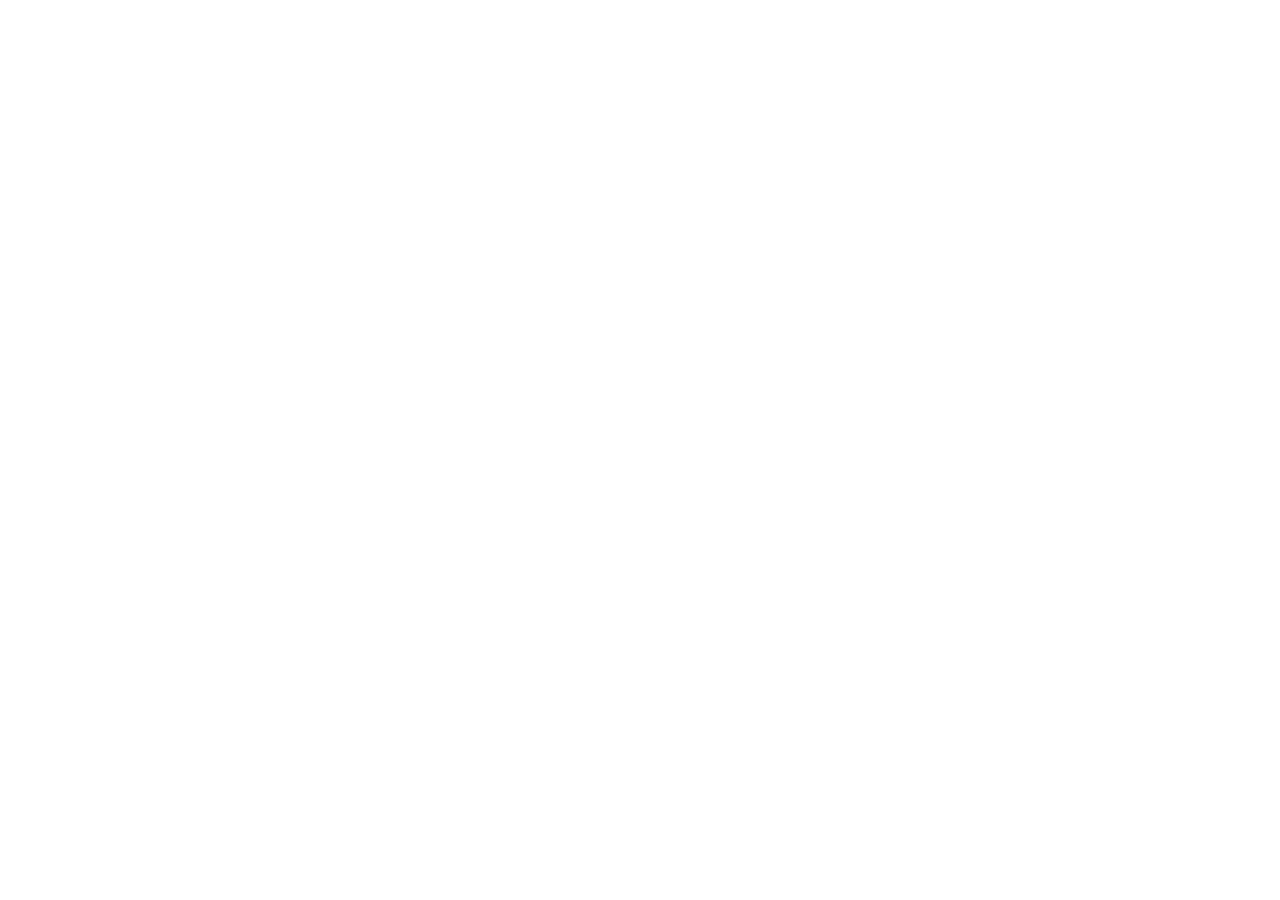
==== tela_2.html @ 8ca404b8 "inicio do site Co-authored-by: Lucas Tofol <lucastofolalmeida@users.noreply.github.com>" ====
<!DOCTYPE html>
<html lang="pt-br">

<head>
    <meta charset="UTF-8" />
    <meta name="viewport" content="width=device-width, initial-scale=1.0" />
    <link rel="stylesheet" href="https://cdn.jsdelivr.net/npm/bootstrap-icons@1.11.3/font/bootstrap-icons.css">
    <link rel="stylesheet" href="https://cdnjs.cloudflare.com/ajax/libs/font-awesome/6.5.1/css/all.min.css">
    <link rel="stylesheet" href="tela_2.css">
    <title>Tela 2</title>
</head>

<body>

</body>

</html>
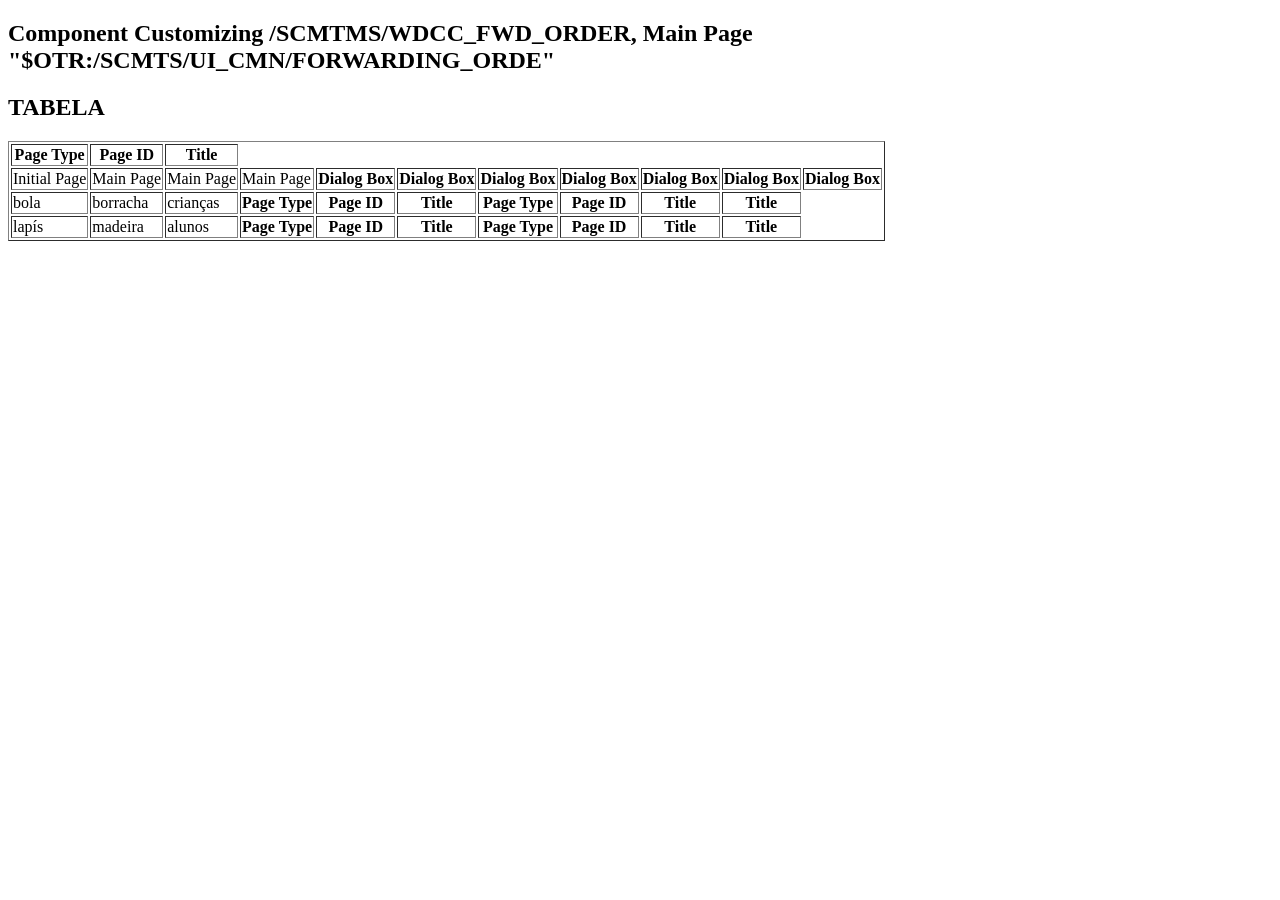
==== commit 5e5d4c56: "Co-authored-by: João Vitor Batista <joaobatista6-bot@users.noreply.github.com>" ====
--- a/tela_2.html
+++ b/tela_2.html
@@ -9,9 +9,56 @@
     <link rel="stylesheet" href="tela_2.css">
     <title>Tela 2</title>
 </head>
-
+    
 <body>
-
+    <main>
+        <section>
+            <h2> Component Customizing /SCMTMS/WDCC_FWD_ORDER, Main Page "$OTR:/SCMTS/UI_CMN/FORWARDING_ORDE" <h2>
+                 <h2>TABELA</h2>
+        <table border="1">
+          <tr>
+            <th>Page Type</th>
+            <th>Page ID</th>
+            <th>Title</th>
+          </tr>
+          <tr>
+            <td>Initial Page</td>
+            <td>Main Page</td>
+            <td>Main Page</td>
+            <td>Main Page</td>
+            <th>Dialog Box</th>
+            <th>Dialog Box</th>
+            <th>Dialog Box</th>
+            <th>Dialog Box</th>
+            <th>Dialog Box</th>
+            <th>Dialog Box</th>
+            <th>Dialog Box</th>
+          </tr>
+          <tr>
+            <td>bola</td>
+            <td>borracha</td>
+            <td>crianças</td>
+            <th>Page Type</th>
+            <th>Page ID</th>
+            <th>Title</th>
+            <th>Page Type</th>
+            <th>Page ID</th>
+            <th>Title</th>
+            <th>Title</th>
+          </tr>
+          <tr>
+            <td>lapís</td>
+            <td>madeira</td>
+            <td>alunos</td>
+            <th>Page Type</th>
+            <th>Page ID</th>
+            <th>Title</th>
+            <th>Page Type</th>
+            <th>Page ID</th>
+            <th>Title</th>
+            <th>Title</th>
+        </section>
+    </main>
 </body>
 
 </html>
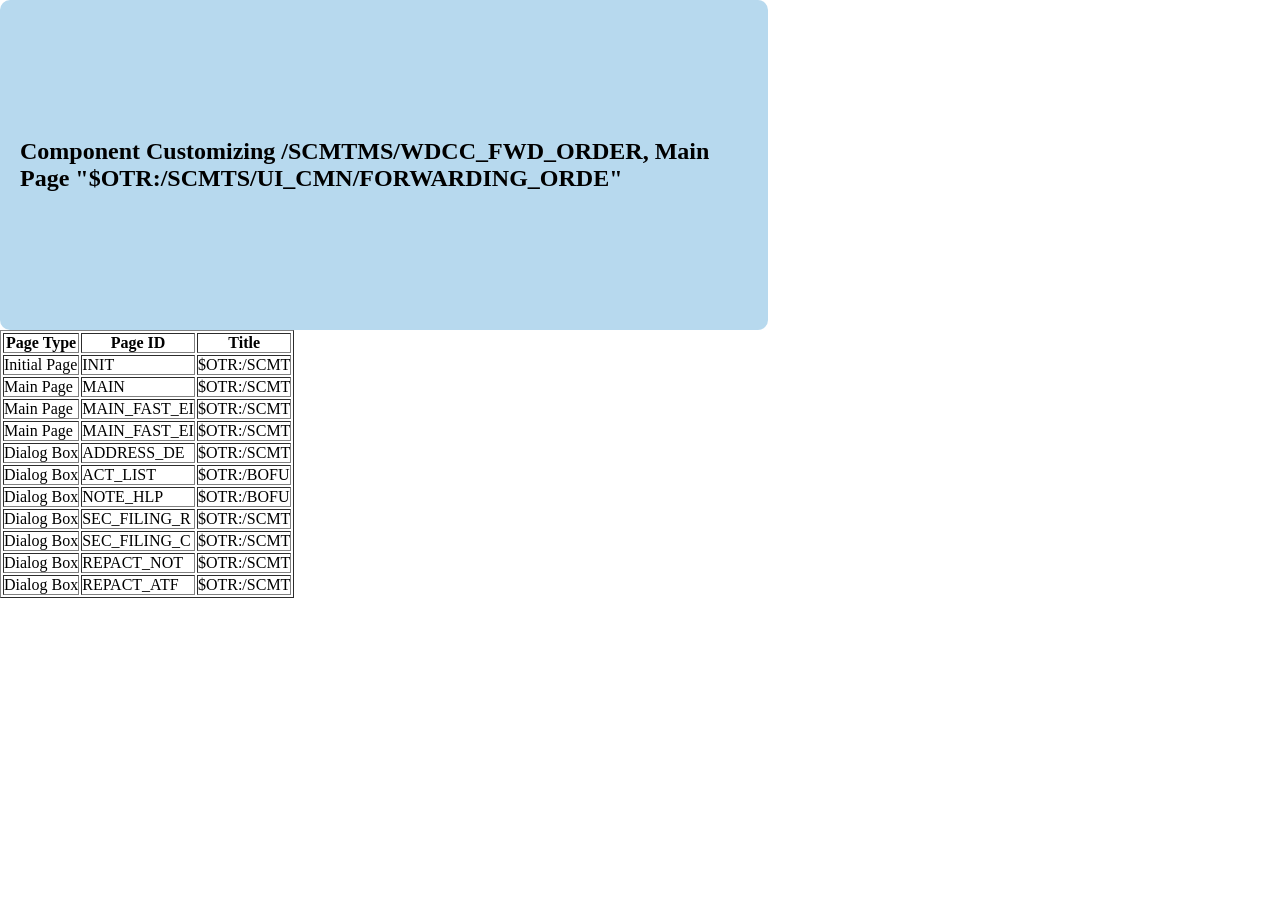
==== commit 142ac789: "atualizações Co-authored-by: João Vitor Batista <joaobatista6-bot@users.noreply.github.com>" ====
--- a/tela_2.html
+++ b/tela_2.html
@@ -13,51 +13,72 @@
 <body>
     <main>
         <section>
+          <div class="intro">
             <h2> Component Customizing /SCMTMS/WDCC_FWD_ORDER, Main Page "$OTR:/SCMTS/UI_CMN/FORWARDING_ORDE" <h2>
-                 <h2>TABELA</h2>
+            </div>
+          
         <table border="1">
-          <tr>
-            <th>Page Type</th>
-            <th>Page ID</th>
-            <th>Title</th>
+        <tr>
+          <th>Page Type</th>
+          <th>Page ID</th>
+          <th>Title</th>
           </tr>
-          <tr>
-            <td>Initial Page</td>
-            <td>Main Page</td>
-            <td>Main Page</td>
-            <td>Main Page</td>
-            <th>Dialog Box</th>
-            <th>Dialog Box</th>
-            <th>Dialog Box</th>
-            <th>Dialog Box</th>
-            <th>Dialog Box</th>
-            <th>Dialog Box</th>
-            <th>Dialog Box</th>
-          </tr>
-          <tr>
-            <td>bola</td>
-            <td>borracha</td>
-            <td>crianças</td>
-            <th>Page Type</th>
-            <th>Page ID</th>
-            <th>Title</th>
-            <th>Page Type</th>
-            <th>Page ID</th>
-            <th>Title</th>
-            <th>Title</th>
-          </tr>
-          <tr>
-            <td>lapís</td>
-            <td>madeira</td>
-            <td>alunos</td>
-            <th>Page Type</th>
-            <th>Page ID</th>
-            <th>Title</th>
-            <th>Page Type</th>
-            <th>Page ID</th>
-            <th>Title</th>
-            <th>Title</th>
-        </section>
+        <tr>
+          <td>Initial Page</td>
+          <td>INIT</td>
+          <td>$OTR:/SCMT</td>
+        </tr>
+        <tr>
+          <td>Main Page</td>
+          <td>MAIN</td>
+          <td>$OTR:/SCMT</td>
+        </tr>
+        <tr>
+          <td>Main Page</td>
+          <td>MAIN_FAST_EI</td>
+          <td>$OTR:/SCMT</td>
+        </tr>
+        <tr>
+          <td>Main Page</td>
+          <td>MAIN_FAST_EI</td>
+          <td>$OTR:/SCMT</td>
+        </tr>
+        <tr>
+          <td>Dialog Box</td>
+          <td>ADDRESS_DE</td>
+          <td>$OTR:/SCMT</td>
+        </tr>
+        <tr>
+          <td>Dialog Box</td>
+          <td>ACT_LIST</td>
+          <td>$OTR:/BOFU</td>
+        </tr>
+        <tr>
+          <td>Dialog Box</td>
+          <td>NOTE_HLP</td>
+          <td>$OTR:/BOFU</td>
+        </tr>
+        <tr>
+          <td>Dialog Box</td>
+          <td>SEC_FILING_R</td>
+          <td>$OTR:/SCMT</td>
+        </tr>
+        <tr>
+          <td>Dialog Box</td>
+          <td>SEC_FILING_C</td>
+          <td>$OTR:/SCMT</td>
+        </tr>
+        <tr>
+          <td>Dialog Box</td>
+          <td>REPACT_NOT</td>
+          <td>$OTR:/SCMT</td>
+        </tr>
+        <tr>
+          <td>Dialog Box</td>
+          <td>REPACT_ATF</td>
+          <td>$OTR:/SCMT</td>
+        </tr>
+      </table>
     </main>
 </body>
 
--- a/tela_2.css
+++ b/tela_2.css
@@ -0,0 +1,15 @@
+* {
+    margin: 0;
+    padding: 0;
+    box-sizing: border-box;
+}
+
+.intro {
+    display: flex;
+    align-items: center;
+    width: 60%;
+    height: 330px;
+    background-color: rgb(183, 217, 238);
+    border-radius: 10px;
+    padding: 20px;
+}
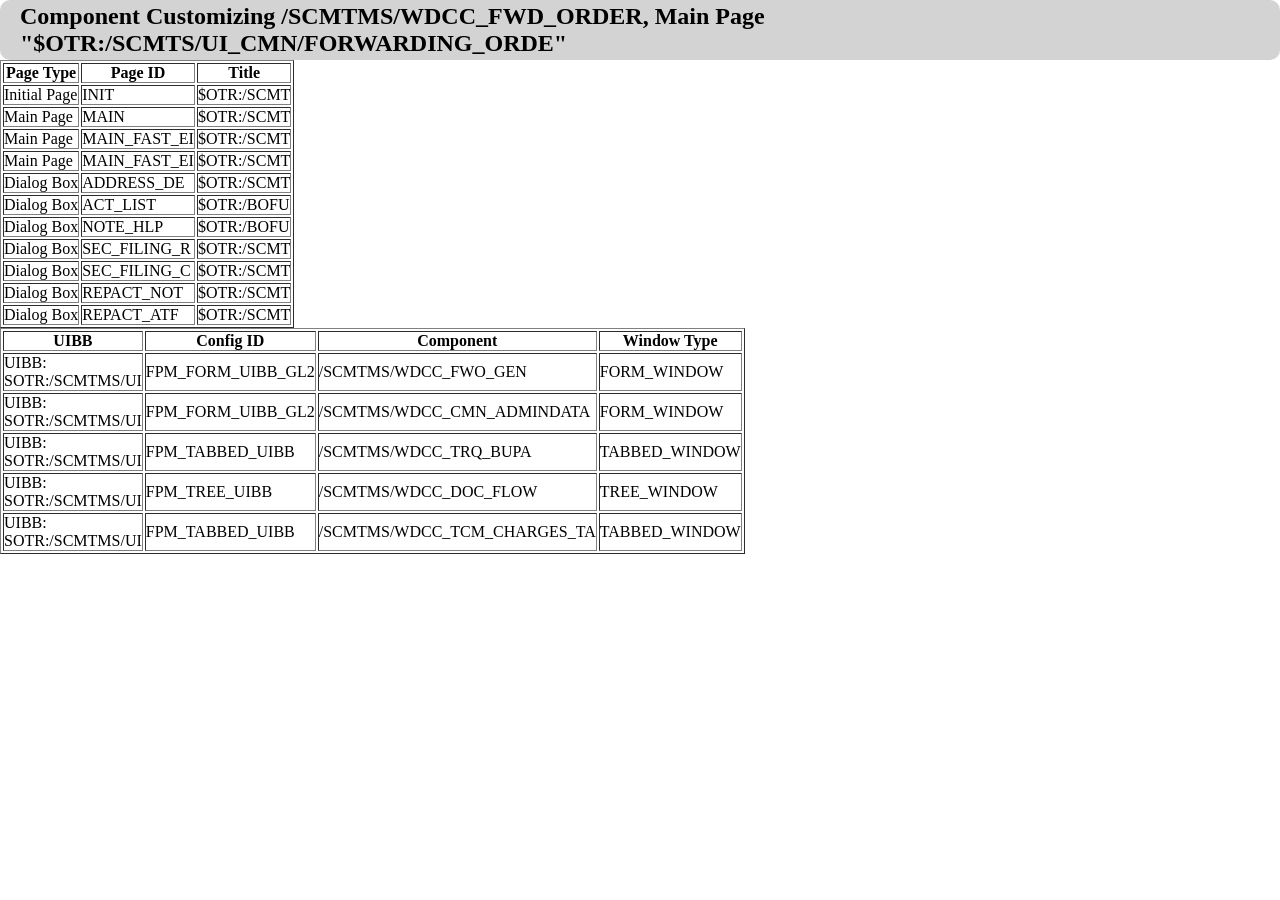
==== commit d5396a7b: "avanço significativo" ====
--- a/tela_2.html
+++ b/tela_2.html
@@ -80,6 +80,57 @@
         </tr>
       </table>
     </main>
+
+<section>
+  <div class="meio">
+
+    <main>
+  <table border="1">
+    <thead>
+      <tr>
+        <th>UIBB</th>
+        <th>Config ID</th>
+        <th>Component</th>
+        <th>Window Type</th>
+      </tr>
+    </thead>
+    <tbody>
+      <tr>
+        <td>UIBB: SOTR:/SCMTMS/UI</td>
+        <td>FPM_FORM_UIBB_GL2</td>
+        <td>/SCMTMS/WDCC_FWO_GEN</td>
+        <td>FORM_WINDOW</td>
+      </tr>
+      <tr>
+        <td>UIBB: SOTR:/SCMTMS/UI</td>
+        <td>FPM_FORM_UIBB_GL2</td>
+        <td>/SCMTMS/WDCC_CMN_ADMINDATA</td>
+        <td>FORM_WINDOW</td>
+      </tr>
+      <tr>
+        <td>UIBB: SOTR:/SCMTMS/UI</td>
+        <td>FPM_TABBED_UIBB</td>
+        <td>/SCMTMS/WDCC_TRQ_BUPA</td>
+        <td>TABBED_WINDOW</td>
+      </tr>
+      <tr>
+        <td>UIBB: SOTR:/SCMTMS/UI</td>
+        <td>FPM_TREE_UIBB</td>
+        <td>/SCMTMS/WDCC_DOC_FLOW</td>
+        <td>TREE_WINDOW</td>
+      </tr>
+      <tr>
+        <td>UIBB: SOTR:/SCMTMS/UI</td>
+        <td>FPM_TABBED_UIBB</td>
+        <td>/SCMTMS/WDCC_TCM_CHARGES_TA</td>
+        <td>TABBED_WINDOW</td>
+      </tr>
+    </tbody>
+  </table>
+</main>
+</section>
+
+    
 </body>
 
 </html>
--- a/tela_2.css
+++ b/tela_2.css
@@ -7,9 +7,15 @@
 .intro {
     display: flex;
     align-items: center;
-    width: 60%;
-    height: 330px;
-    background-color: rgb(183, 217, 238);
+    width: 100%;
+    height: 60px;
+    background-color: lightgray;
     border-radius: 10px;
     padding: 20px;
+}
+
+.meio {
+display: flex;
+width: 50%;
+height: 60px;
 }
